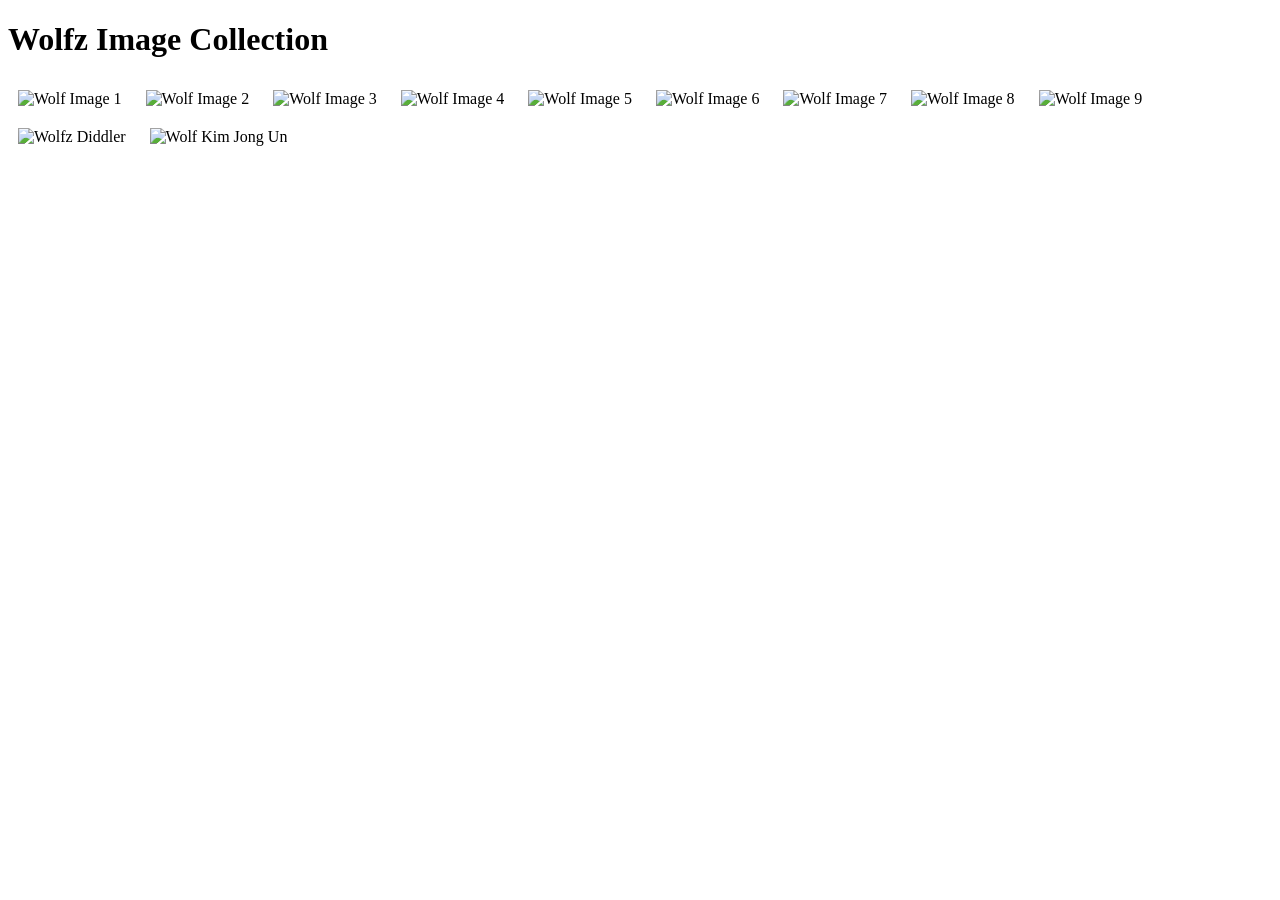
==== a/weirdos/wolfz/index.html @ 18fdc79b "Create index.html" ====
<!DOCTYPE html>
<html>
<head>
    <title>Wolfz Collection</title>
</head>
<body>
    <h1>Wolfz Image Collection</h1>

    <img src="../images/wolfz1.jpg" alt="Wolf Image 1" style="width: 300px; margin: 10px;">
    <img src="../images/wolfz2.jpg" alt="Wolf Image 2" style="width: 300px; margin: 10px;">
    <img src="../images/wolfz3.jpg" alt="Wolf Image 3" style="width: 300px; margin: 10px;">
    <img src="../images/wolfz4.jpg" alt="Wolf Image 4" style="width: 300px; margin: 10px;">
    <img src="../images/wolfz5.png" alt="Wolf Image 5" style="width: 300px; margin: 10px;">
    <img src="../images/wolfz6.jpg" alt="Wolf Image 6" style="width: 300px; margin: 10px;">
    <img src="../images/wolfz7.jpg" alt="Wolf Image 7" style="width: 300px; margin: 10px;">
    <img src="../images/wolfz8.jpg" alt="Wolf Image 8" style="width: 300px; margin: 10px;">
    <img src="../images/wolfz9.jpg" alt="Wolf Image 9" style="width: 300px; margin: 10px;">
    <img src="../images/wolfdiddler.png" alt="Wolfz Diddler" style="width: 300px; margin: 10px;">
    <img src="../images/wolfzkimjongun.jpg" alt="Wolf Kim Jong Un" style="width: 300px; margin: 10px;">	
</body>
</html>
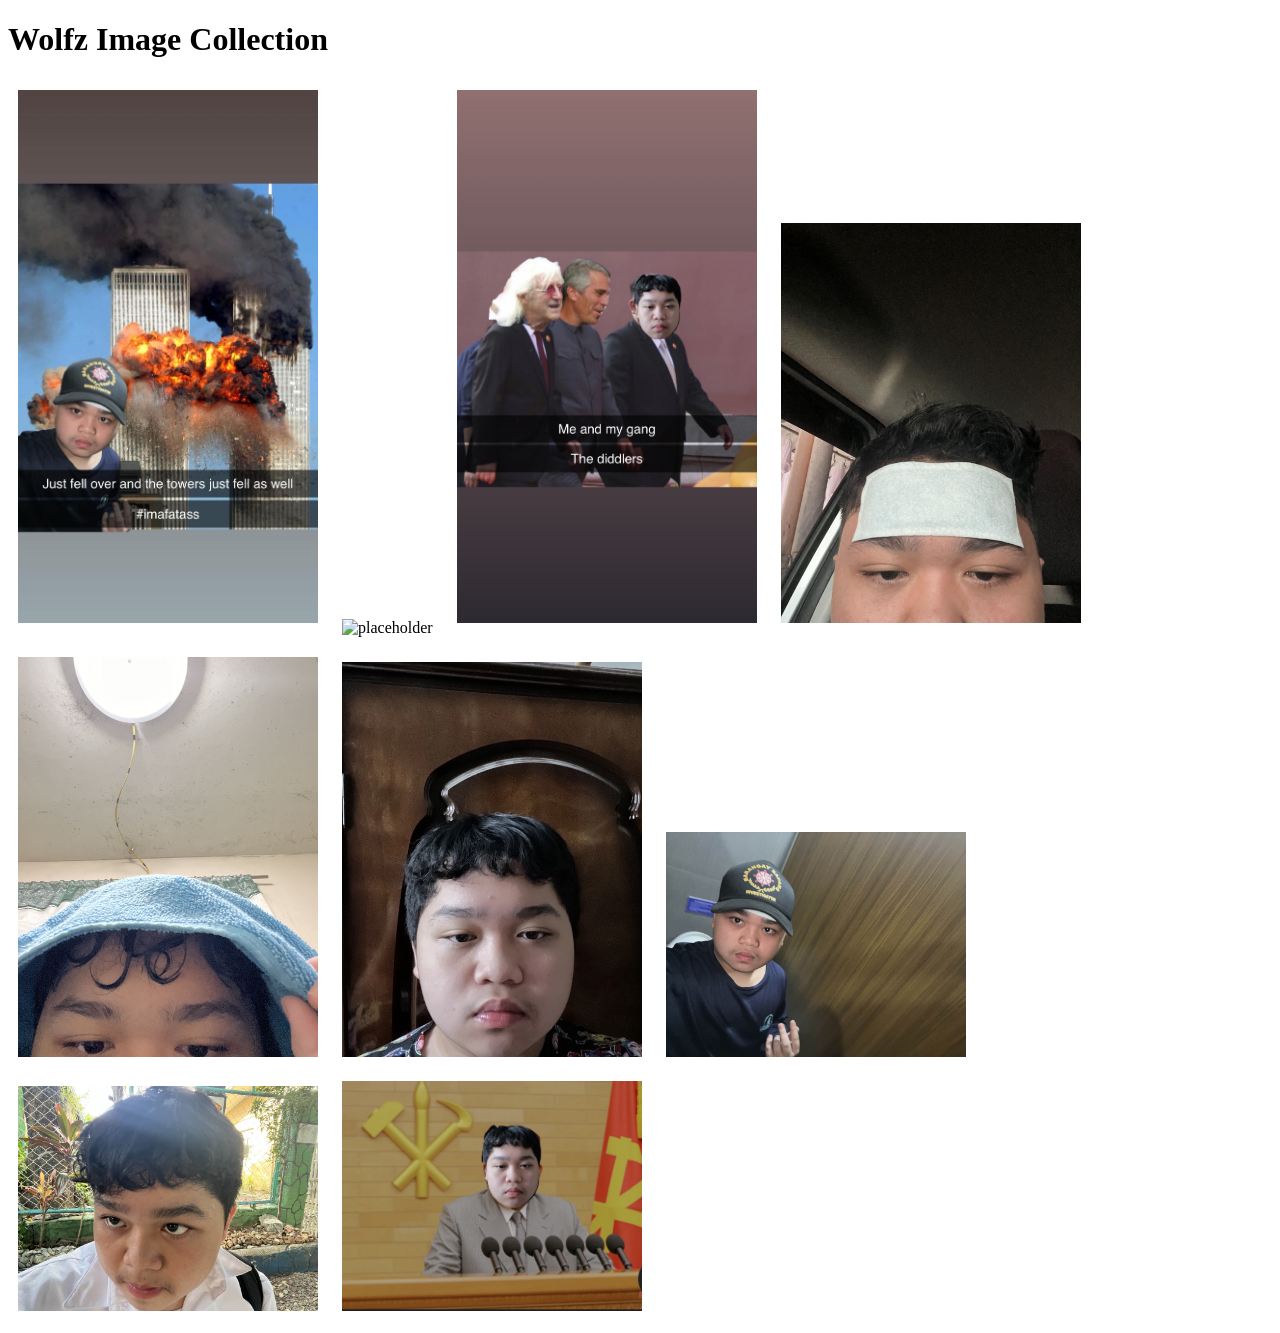
==== commit dfa4f087: "Update index.html" ====
--- a/a/weirdos/wolfz/index.html
+++ b/a/weirdos/wolfz/index.html
@@ -6,16 +6,14 @@
 <body>
     <h1>Wolfz Image Collection</h1>
 
-    <img src="../images/wolfz1.jpg" alt="Wolf Image 1" style="width: 300px; margin: 10px;">
-    <img src="../images/wolfz2.jpg" alt="Wolf Image 2" style="width: 300px; margin: 10px;">
-    <img src="../images/wolfz3.jpg" alt="Wolf Image 3" style="width: 300px; margin: 10px;">
-    <img src="../images/wolfz4.jpg" alt="Wolf Image 4" style="width: 300px; margin: 10px;">
-    <img src="../images/wolfz5.png" alt="Wolf Image 5" style="width: 300px; margin: 10px;">
-    <img src="../images/wolfz6.jpg" alt="Wolf Image 6" style="width: 300px; margin: 10px;">
-    <img src="../images/wolfz7.jpg" alt="Wolf Image 7" style="width: 300px; margin: 10px;">
-    <img src="../images/wolfz8.jpg" alt="Wolf Image 8" style="width: 300px; margin: 10px;">
-    <img src="../images/wolfz9.jpg" alt="Wolf Image 9" style="width: 300px; margin: 10px;">
-    <img src="../images/wolfdiddler.png" alt="Wolfz Diddler" style="width: 300px; margin: 10px;">
-    <img src="../images/wolfzkimjongun.jpg" alt="Wolf Kim Jong Un" style="width: 300px; margin: 10px;">	
+    <img src="../images/IMG_3510.jpg" alt="IMG 3510" style="width: 300px; margin: 10px;">
+    <img src="../images/placeholder" alt="placeholder" style="width: 300px; margin: 10px;">
+    <img src="../images/wolfdiddler.png" alt="wolfdiddler" style="width: 300px; margin: 10px;">
+    <img src="../images/wolfz1.jpg" alt="wolfz1" style="width: 300px; margin: 10px;">
+    <img src="../images/wolfz4.jpg" alt="wolfz4" style="width: 300px; margin: 10px;">
+    <img src="../images/wolfz5.png" alt="wolfz5" style="width: 300px; margin: 10px;">
+    <img src="../images/wolfz6.jpg" alt="wolfz6" style="width: 300px; margin: 10px;">
+    <img src="../images/wolfz9.jpg" alt="wolfz9" style="width: 300px; margin: 10px;">
+    <img src="../images/wolfzkimjongun.jpg" alt="wolfzkimjongun" style="width: 300px; margin: 10px;">
 </body>
 </html>
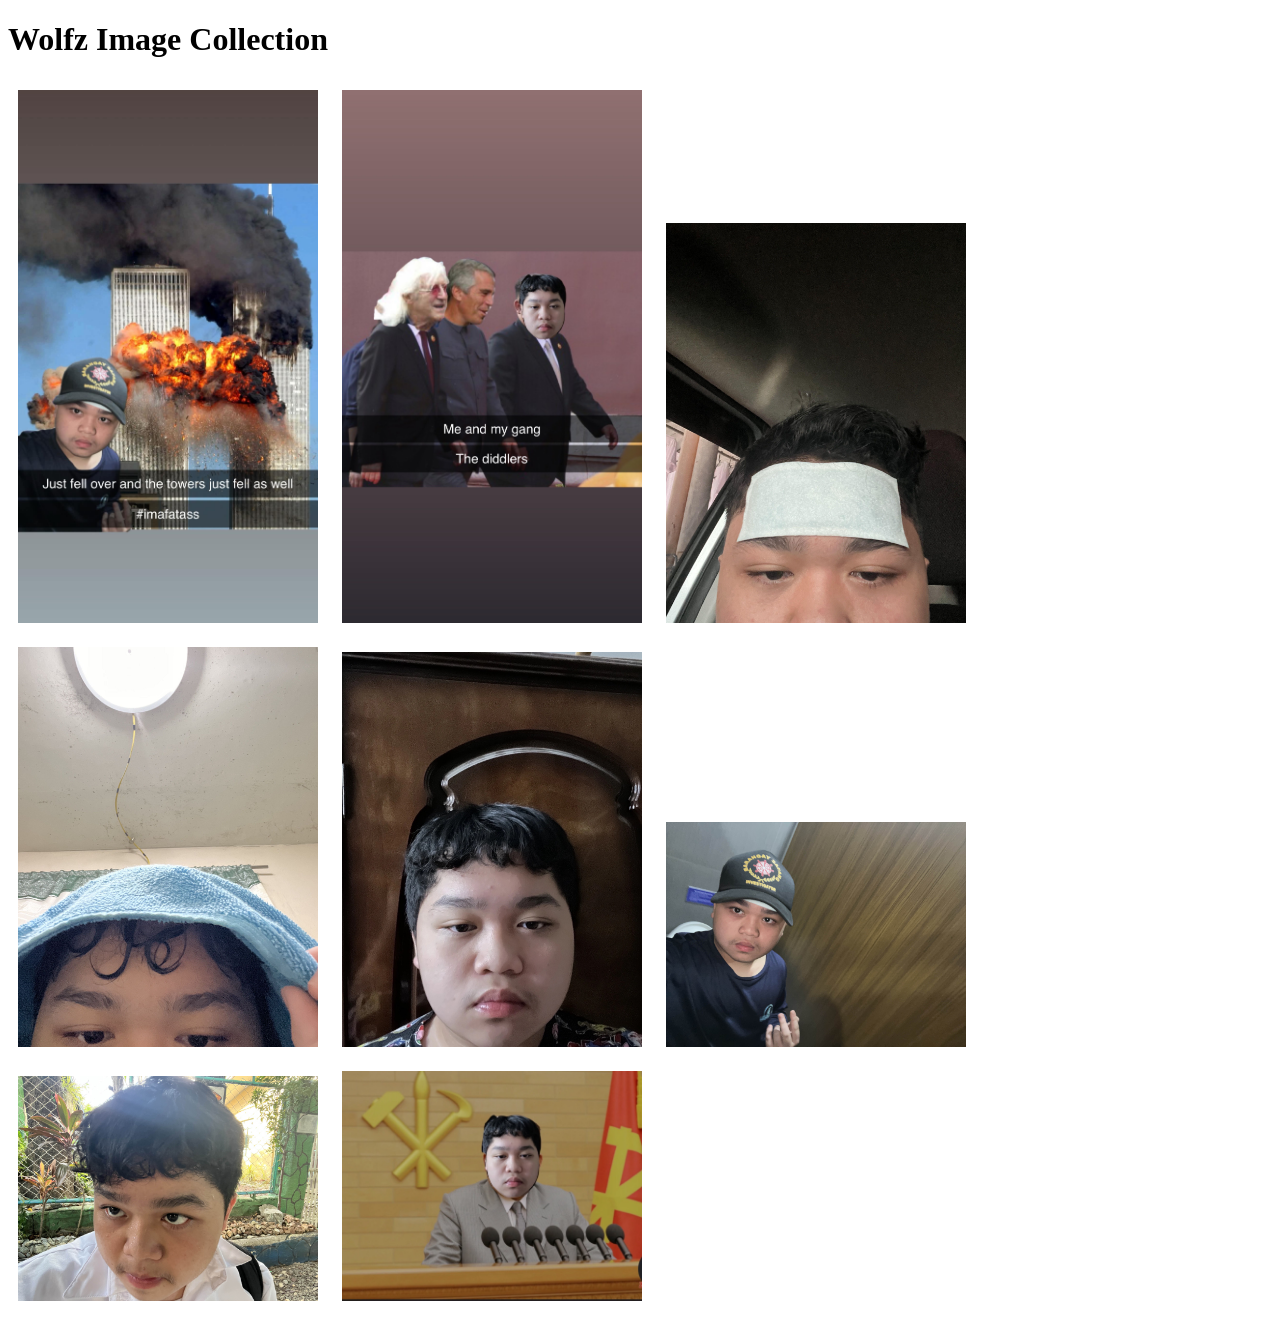
==== commit 04c9697b: "Update index.html" ====
--- a/a/weirdos/wolfz/index.html
+++ b/a/weirdos/wolfz/index.html
@@ -2,12 +2,14 @@
 <html>
 <head>
     <title>Wolfz Collection</title>
+    <meta property="og:title" content="Wolfz Collection">
+    <meta property="og:description" content="a rlly weird person">
+    <meta name="theme-color" content="#2b2d31">
 </head>
 <body>
     <h1>Wolfz Image Collection</h1>
 
     <img src="../images/IMG_3510.jpg" alt="IMG 3510" style="width: 300px; margin: 10px;">
-    <img src="../images/placeholder" alt="placeholder" style="width: 300px; margin: 10px;">
     <img src="../images/wolfdiddler.png" alt="wolfdiddler" style="width: 300px; margin: 10px;">
     <img src="../images/wolfz1.jpg" alt="wolfz1" style="width: 300px; margin: 10px;">
     <img src="../images/wolfz4.jpg" alt="wolfz4" style="width: 300px; margin: 10px;">
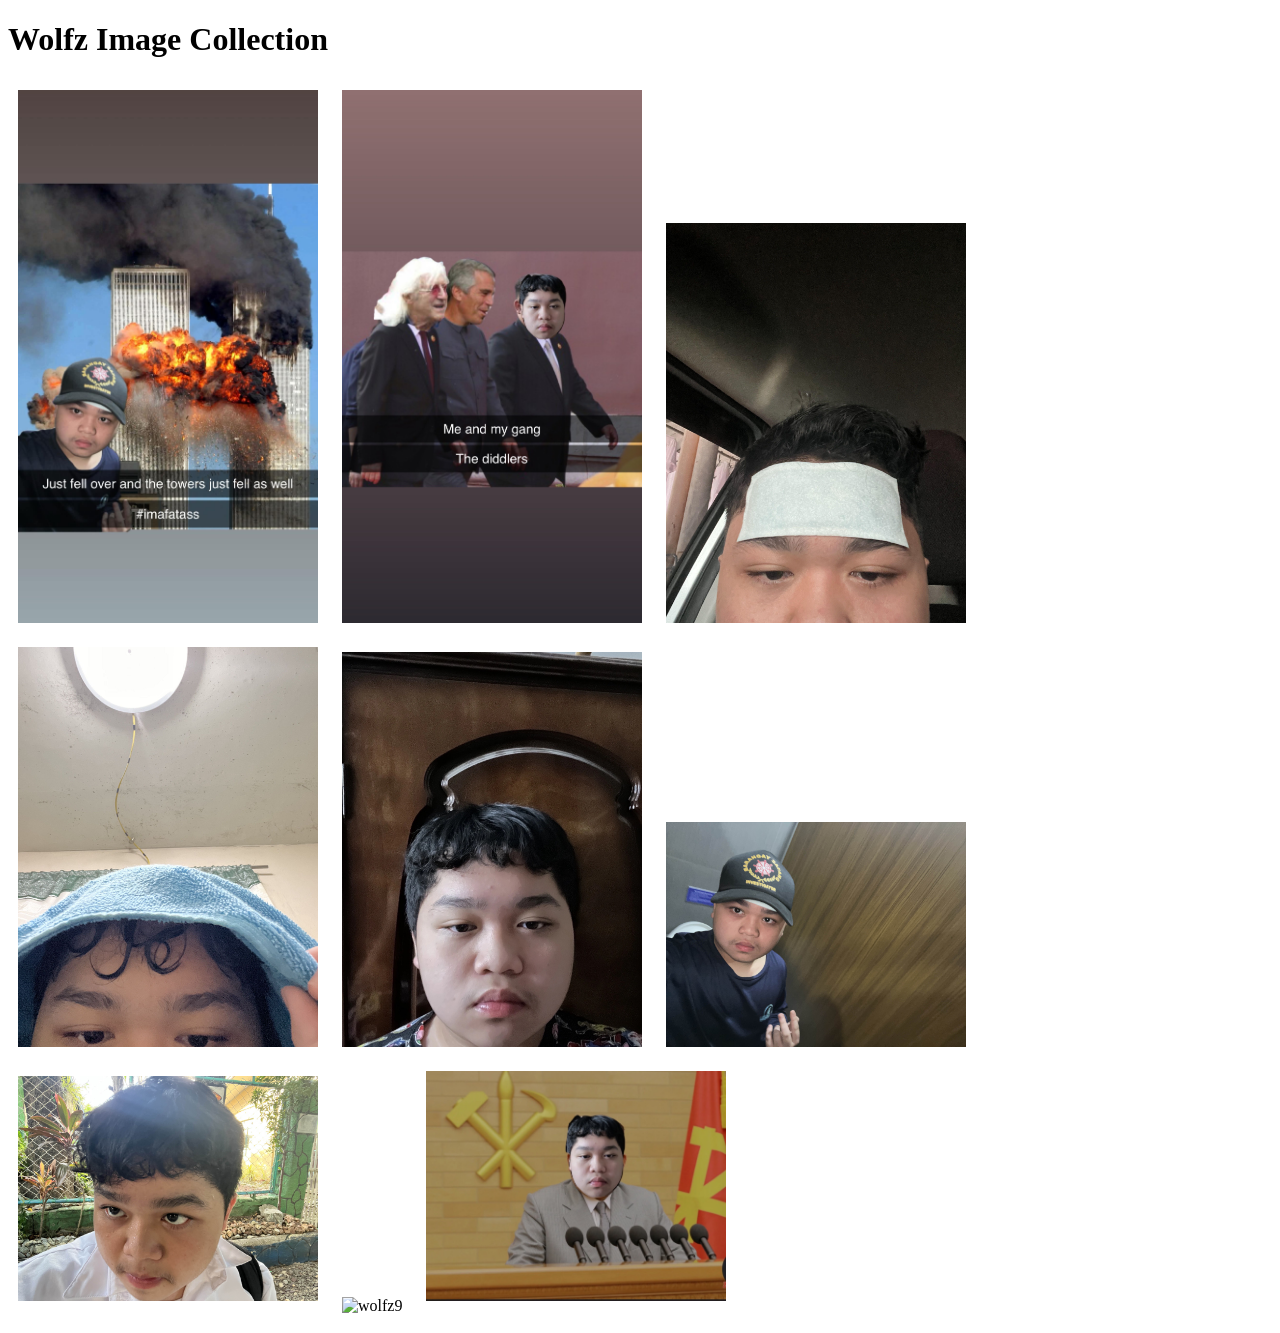
==== commit 21226e49: "Update index.html" ====
--- a/a/weirdos/wolfz/index.html
+++ b/a/weirdos/wolfz/index.html
@@ -16,6 +16,7 @@
     <img src="../images/wolfz5.png" alt="wolfz5" style="width: 300px; margin: 10px;">
     <img src="../images/wolfz6.jpg" alt="wolfz6" style="width: 300px; margin: 10px;">
     <img src="../images/wolfz9.jpg" alt="wolfz9" style="width: 300px; margin: 10px;">
+    <img src="../images/IMG_61651.webp" alt="wolfz9" style="width: 300px; margin: 10px;">
     <img src="../images/wolfzkimjongun.jpg" alt="wolfzkimjongun" style="width: 300px; margin: 10px;">
 </body>
 </html>
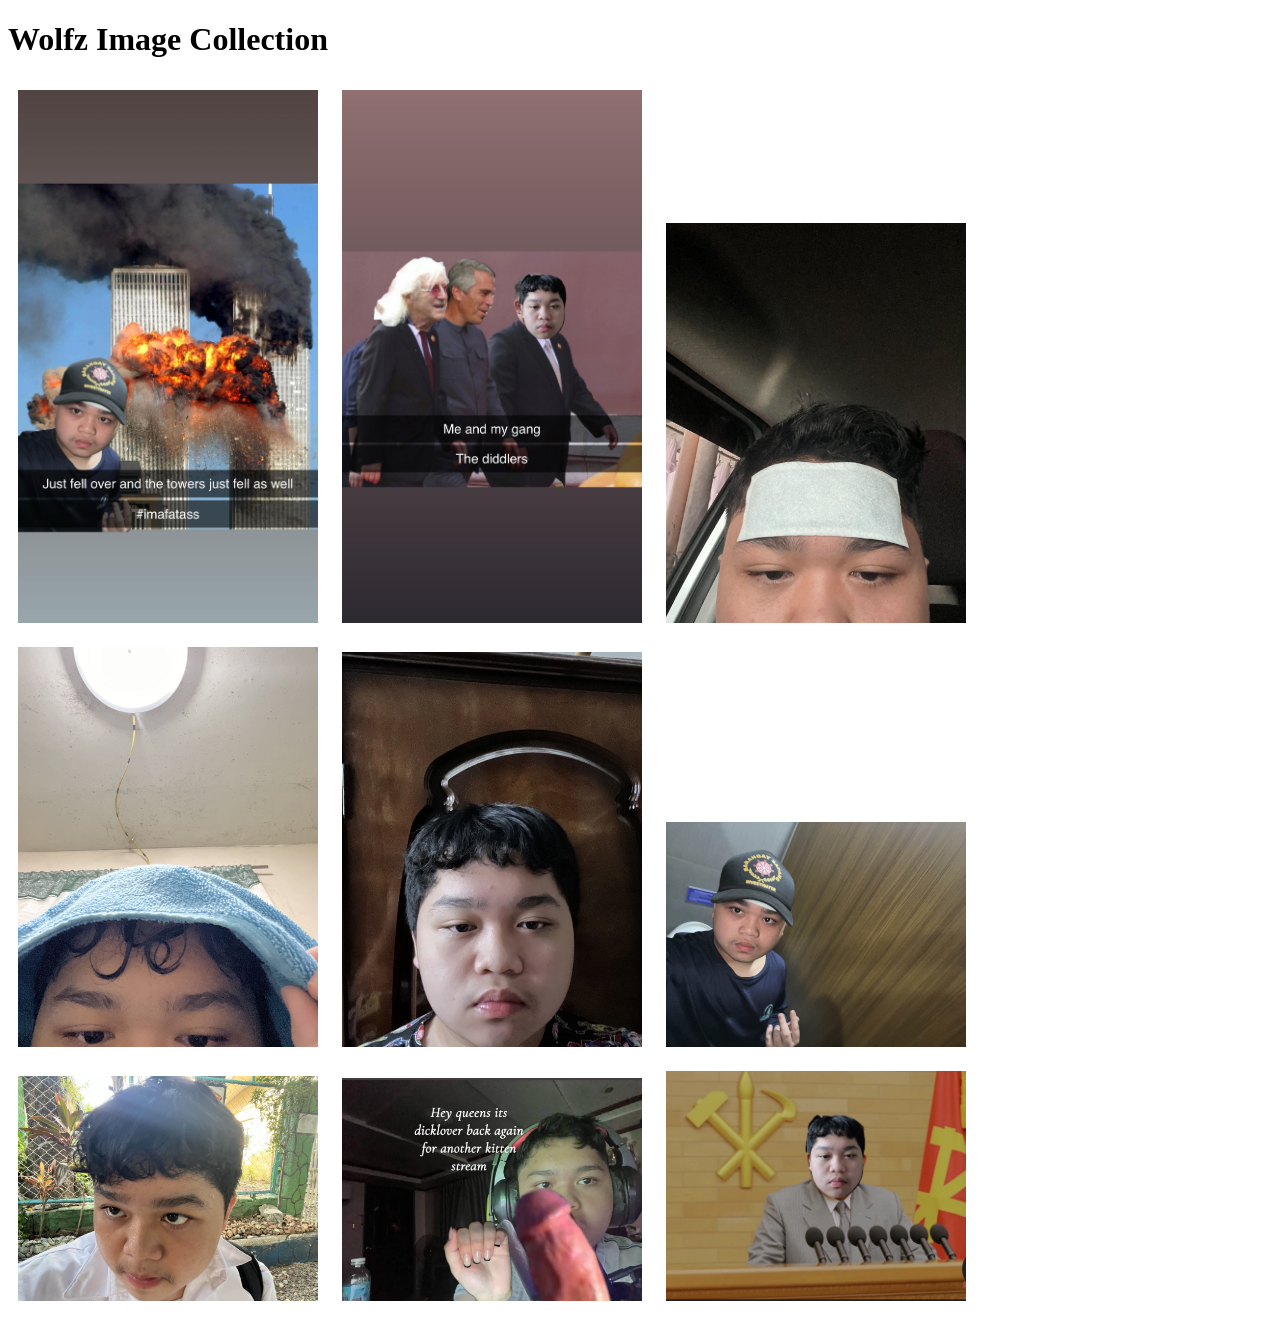
==== commit ff794d22: "Update index.html" ====
--- a/a/weirdos/wolfz/index.html
+++ b/a/weirdos/wolfz/index.html
@@ -16,7 +16,7 @@
     <img src="../images/wolfz5.png" alt="wolfz5" style="width: 300px; margin: 10px;">
     <img src="../images/wolfz6.jpg" alt="wolfz6" style="width: 300px; margin: 10px;">
     <img src="../images/wolfz9.jpg" alt="wolfz9" style="width: 300px; margin: 10px;">
-    <img src="../images/IMG_61651.webp" alt="wolfz9" style="width: 300px; margin: 10px;">
+    <img src="../images/IMG_61651.webp" alt="wolfz119" style="width: 300px; margin: 10px;">
     <img src="../images/wolfzkimjongun.jpg" alt="wolfzkimjongun" style="width: 300px; margin: 10px;">
 </body>
 </html>
